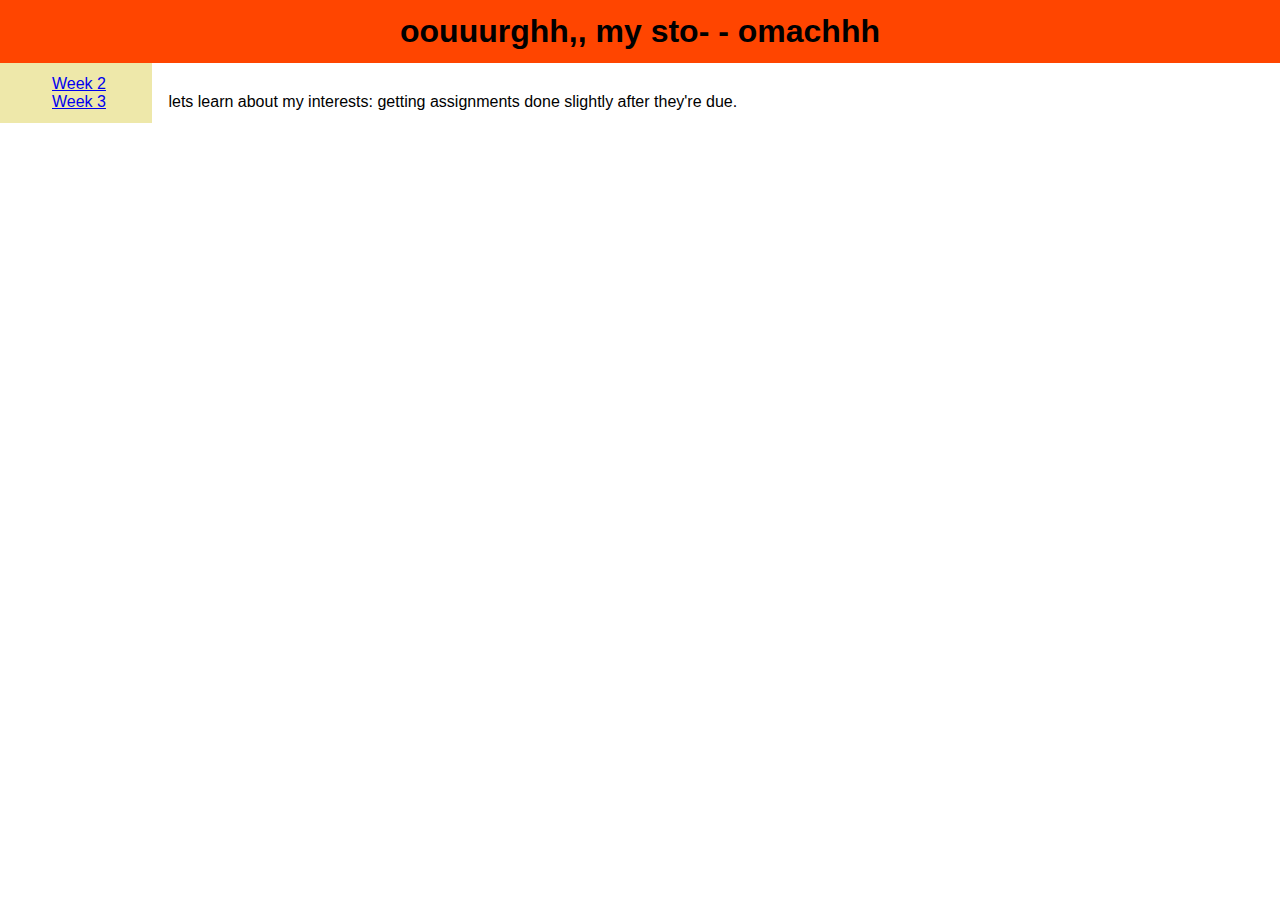
==== index.html @ b2d0c18a "i forgot so not important" ====
<!DOCTYPE html>
<html lang="en">
  <head>
    <meta charset="UTF-8" />
    <meta name="viewport" content="width=device-width, initial-scale=1.0" />
    <title>tjoelepic dot com</title>
    <link
      rel="apple-touch-icon"
      sizes="180x180"
      href="/favicon/apple-touch-icon.png"
    />
    <link
      rel="icon"
      type="image/png"
      sizes="32x32"
      href="/favicon/favicon-32x32.png"
    />
    <link
      rel="icon"
      type="image/png"
      sizes="16x16"
      href="/favicon/favicon-16x16.png"
    />
    <link rel="manifest" href="/favicon/site.webmanifest" />
    <link red="stylesheet" href="css/reset.css" />
    <link rel="stylesheet" href="css/style.css" />
  </head>
  <body>
    <header><h1 class="title">oouuurghh,, my sto- - omachhh</h1></header>
    <nav>
      <ul class="navlist">
        <li><a href="/week2/index.html">Week 2</a></li>
        <li><a href="/week3/index.html">Week 3</a></li>
      </ul>
    </nav>
    <main>
      <p>
        lets learn about my interests: getting assignments done slightly after
        they're due.
      </p>
    </main>
  </body>
</html>
---- css/style.css ----
body {
  font-family: "Gill Sans", "Gill Sans MT", Calibri, "Trebuchet MS", sans-serif;
}
* {
  margin: 0%;
}
* header {
  height: auto;
  padding: 1%;
  text-align: center;
  background-color: orangered;
}
* nav {
  display: inline-block;
  width: 10%;
  padding: 12px;
  background-color: palegoldenrod;
}
* main {
  display: inline-block;
  padding: 12px;
}
h1.title {
  font-size: 2rem;
}
.navlist {
  list-style-type: none;
}
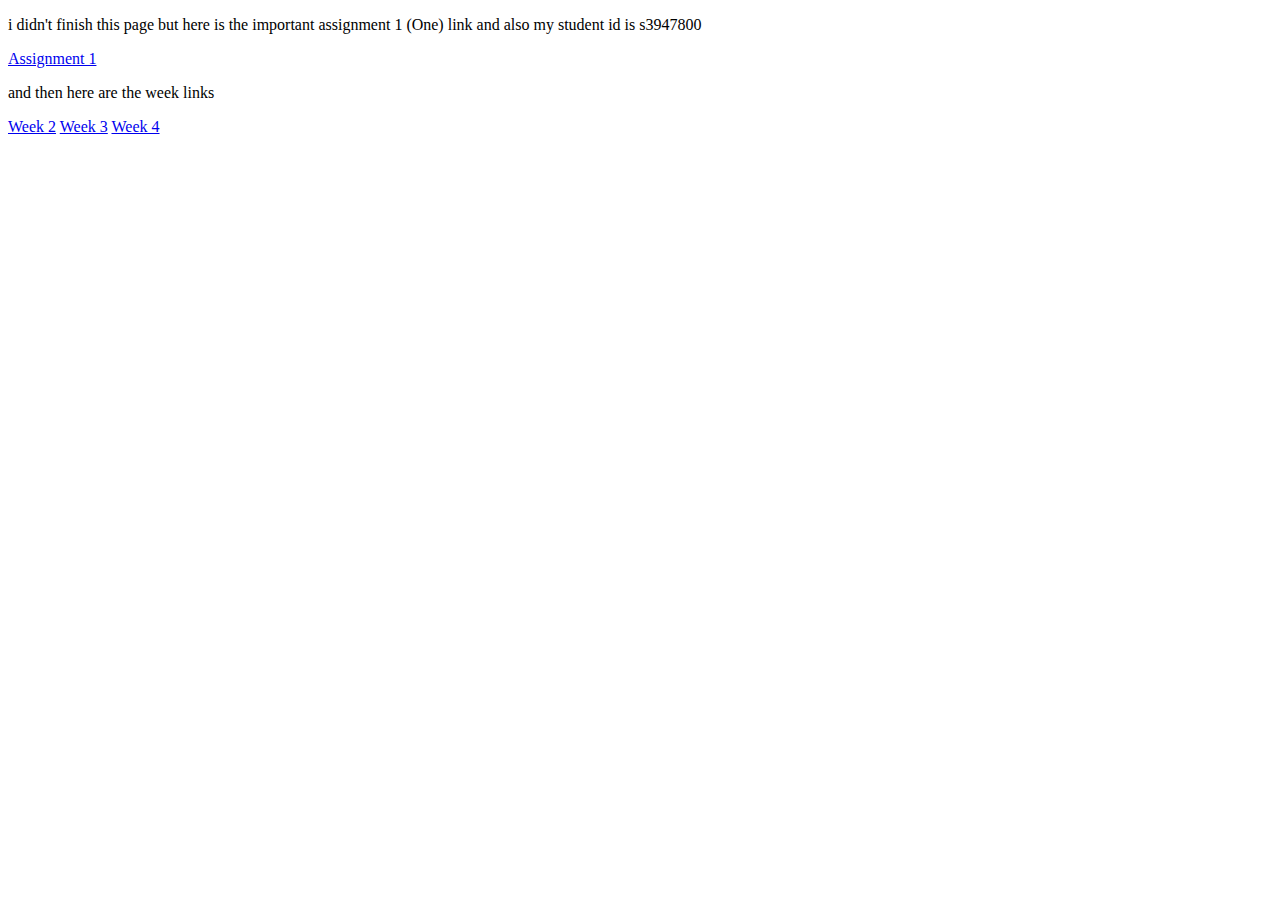
==== commit c912438f: "the rest of the questions" ====
--- a/index.html
+++ b/index.html
@@ -23,21 +23,19 @@
     />
     <link rel="manifest" href="/favicon/site.webmanifest" />
     <link red="stylesheet" href="css/reset.css" />
-    <link rel="stylesheet" href="css/style.css" />
+    <link rel="stylesheet" href="css/styleHome.css" />
   </head>
   <body>
-    <header><h1 class="title">oouuurghh,, my sto- - omachhh</h1></header>
-    <nav>
-      <ul class="navlist">
-        <li><a href="/week2/index.html">Week 2</a></li>
-        <li><a href="/week3/index.html">Week 3</a></li>
-      </ul>
-    </nav>
     <main>
       <p>
-        lets learn about my interests: getting assignments done slightly after
-        they're due.
+        i didn't finish this page but here is the important assignment 1 (One)
+        link and also my student id is s3947800
       </p>
+      <a href="assignment1/">Assignment 1</a>
+      <p>and then here are the week links</p>
+      <a href="week2/index.html">Week 2</a>
+      <a href="week3/index.html">Week 3</a>
+      <a href="week4/index.html">Week 4</a>
     </main>
   </body>
 </html>
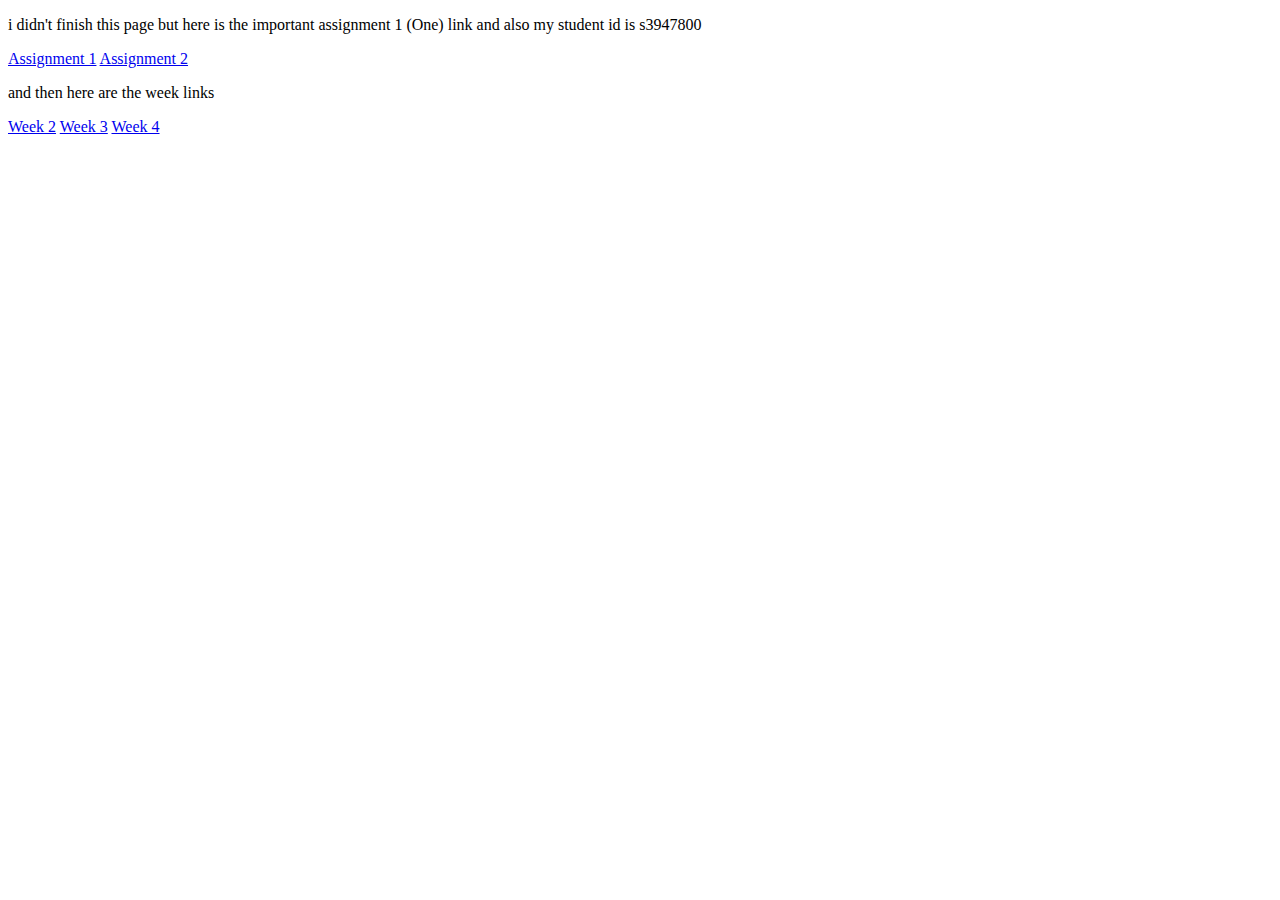
==== commit 00b5934b: "i added the link" ====
--- a/index.html
+++ b/index.html
@@ -32,6 +32,7 @@
         link and also my student id is s3947800
       </p>
       <a href="assignment1/">Assignment 1</a>
+      <a href="assignment2/">Assignment 2</a>
       <p>and then here are the week links</p>
       <a href="week2/index.html">Week 2</a>
       <a href="week3/index.html">Week 3</a>
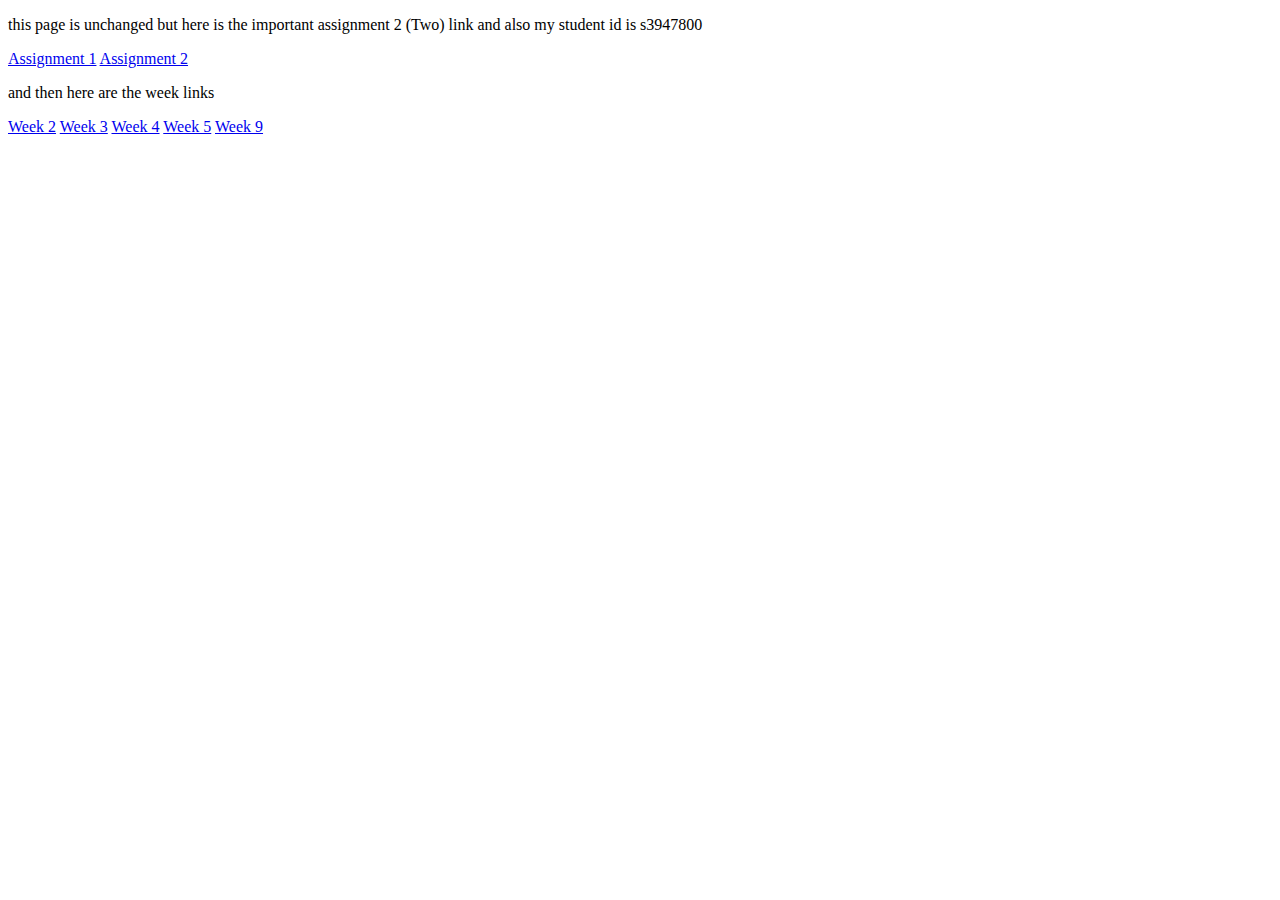
==== commit fcc1b1c7: "updated landing page" ====
--- a/index.html
+++ b/index.html
@@ -28,8 +28,8 @@
   <body>
     <main>
       <p>
-        i didn't finish this page but here is the important assignment 1 (One)
-        link and also my student id is s3947800
+        this page is unchanged but here is the important assignment 2 (Two) link
+        and also my student id is s3947800
       </p>
       <a href="assignment1/">Assignment 1</a>
       <a href="assignment2/">Assignment 2</a>
@@ -37,6 +37,8 @@
       <a href="week2/index.html">Week 2</a>
       <a href="week3/index.html">Week 3</a>
       <a href="week4/index.html">Week 4</a>
+      <a href="week5/index.html">Week 5</a>
+      <a href="week9/index.html">Week 9</a>
     </main>
   </body>
 </html>
